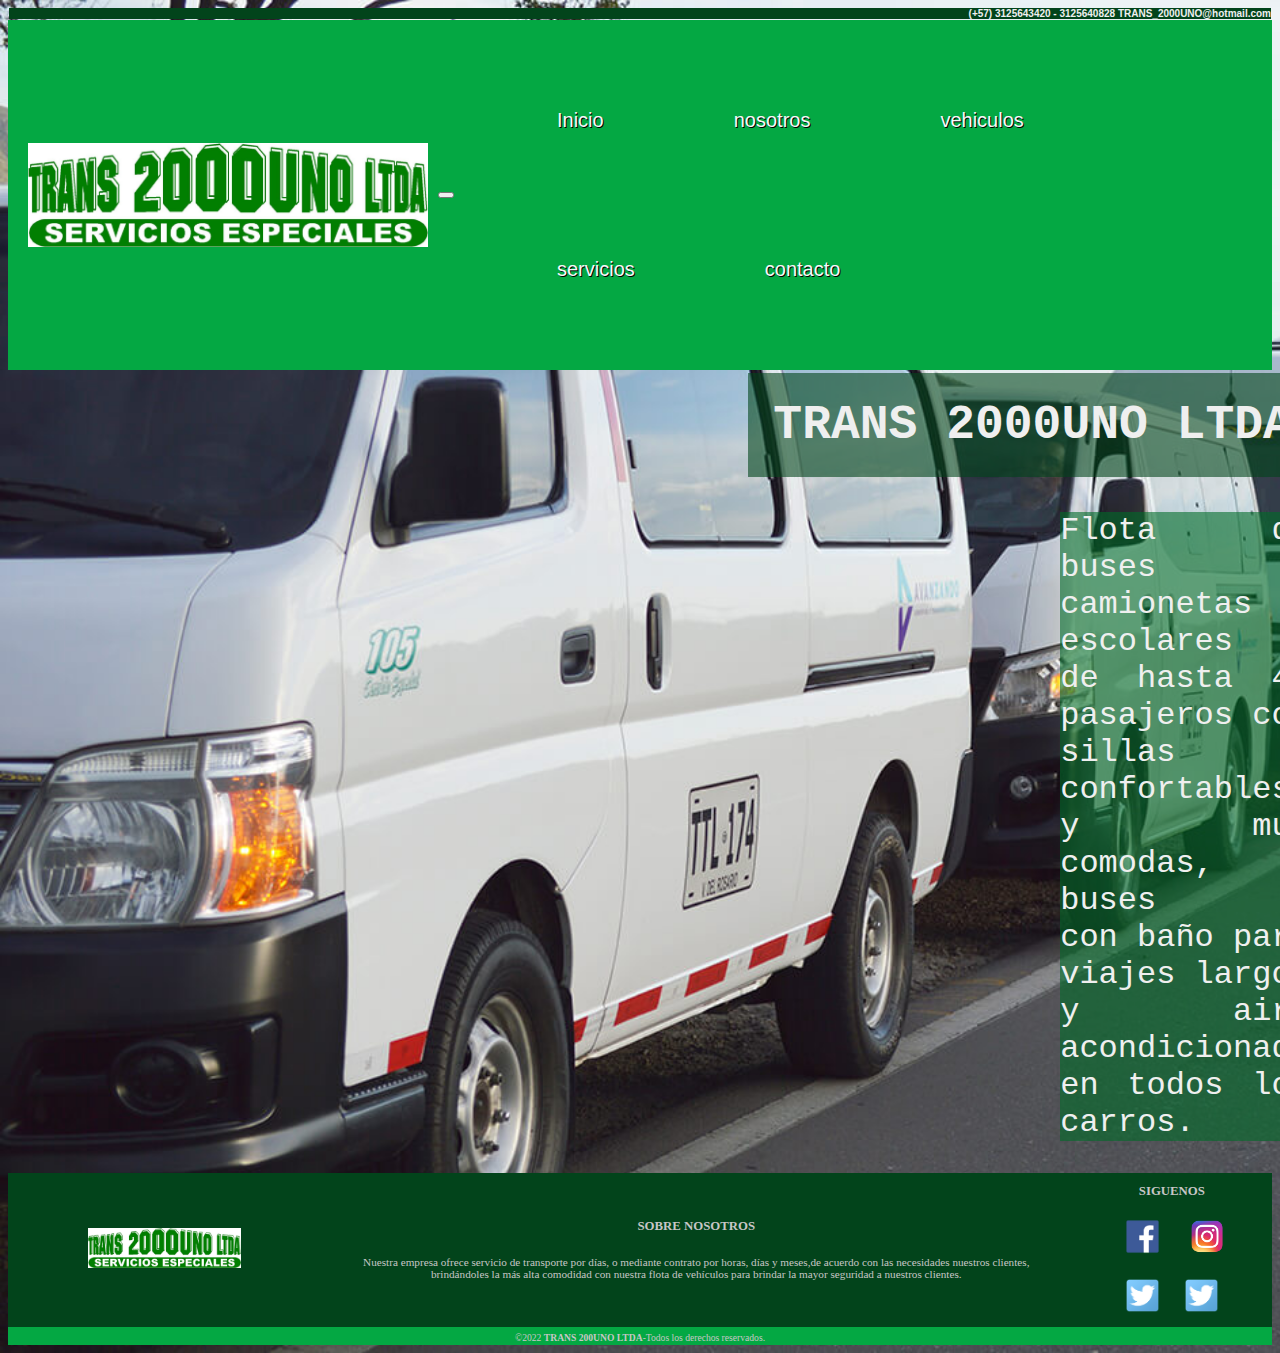
==== index.html @ 996f1570 "initial commit" ====
<!doctype html>
<html lang="en">
    <head>
        <meta charset="utf-8">
        <meta http-equiv="X-UA-Compatible" content="IE=edge">
        <meta name="viewport" content="width=device-width, initial-scale=1">

        <!--link a estilos bosstrap-->
        <link href="https://cdn.jsdelivr.net/npm/bootstrap@5.2.2/dist/css/bootstrap.min.css" rel="stylesheet" integrity="sha384-Zenh87qX5JnK2Jl0vWa8Ck2rdkQ2Bzep5IDxbcnCeuOxjzrPF/et3URy9Bv1WTRi" crossorigin="anonymous">
        
        <!-- Link a CSS -->
        <link rel="stylesheet" href="css/main.css">

        <!-- Titulo de mi navegador-->
        <title>Navegador Transportes Grancolombiana</title>

    </head>

    <body class="imagenfondo" >

            <!--div para contacto-->

        <header>
            <div>
                
                <h4 class="tam4"> (+57) 3125643420 - 3125640828           
                    TRANS_2000UNO@hotmail.com</h4>
            
            </div>
            
            <nav class="navbar navbar-expand-lg">
              
                <!--logo de la empresa-->
                <div>
                    
                    <img src="img/logo1.jpg" class="col d-flex" alt="TRANS 2000UNO LTDA">
                
                </div>
                
                  <button class="navbar-toggler" type="button" data-bs-toggle="collapse" data-bs-target="#navbarNav" aria-controls="navbarNav" aria-expanded="false" aria-label="Toggle navigation">
                    <span class="navbar-toggler-icon"></span>
                  </button>
                        
                        <div class="collapse navbar-collapse" id="navbarNav">
                            <ul class="navbar-nav">
                                <li class="nav-item">
                                    <a class="nav-link active" aria-current="page" href="index.html">Inicio</a>
                                </li>
                            <li class="nav-item">
                                <a class="nav-link active" aria-current="page" href="nosotros.html">nosotros</a>
                            </li>
                            <li class="nav-item">
                                <a class="nav-link" href="vehiculos.html">vehiculos</a>
                            </li>
                            <li class="nav-item">
                                <a class="nav-link" href="servicios.html">servicios</a>
                            </li>
                            <li class="nav-item">
                                <a class="nav-link" href="contacto.html">contacto</a>
                            </li>
                            </ul>
                        </div>
            </nav>
        </header>
        
        <!--inicio main-->
        <main class="importantisimo"> 
            <div  class="importante">
                
                <h1 class="fw-bold">TRANS 2000UNO LTDA</h1>
                
                <p>
                    Flota de buses y camionetas escolares<br>
                    de hasta 40 pasajeros con sillas 
                    confortables y muy comodas, buses <br>
                    con baño para viajes largos y aire
                    acondicionado en todos los carros.
                </p>
            
            </div>
        </main>

        <!--pide de pagina-->

        <footer class="pie-pagina">

            <div class="grupo-1">
            
                <div class="box">

                    <figure>
                        <a href="#">
                            <img src="img/logo1.jpg" alt="logo para pie de pagina">
                        </a>
                    </figure>
                
                </div>
                
                <div class="box">
                    
                    <h2>SOBRE NOSOTROS</h2>
                    
                    <p>Nuestra empresa ofrece servicio de transporte por días, o mediante contrato por horas, días y meses,de acuerdo con las necesidades nuestros clientes, brindándoles la más alta comodidad con nuestra flota de vehículos para brindar la mayor seguridad a nuestros clientes.</p>
                
                </div>
                
                <div class="box">

                    <H2 class="fw-bold">SIGUENOS</H2>
                    
                    <div id="red-social">
                        <a href="https://www.facebook.com/" class="fa fa-facebook"><img src="img/logofacebook.png" class="facebooketc" alt="facebook"></a>
                        <a href="https://www.instagram.com/"class="fa fa-instagram"><img src="img/logoinstagram.png" alt=""></a>
                        <a href="https://twitter.com/?lang=es"><img src="img/logotwitter.png" alt=""></a>
                        <a href=""><img src="img/logotwitter.png" alt=""></a>
                    </div>
                
                </div>
        
            </div>
        
            <div class="grupo-2">
                
                <small>&copy;2022 <b>TRANS 200UNO LTDA</b>-Todos los derechos reservados.</small>

            </div>

        </footer>
        
        <!-- Link a js bosstrap -->
        <script src="https://cdn.jsdelivr.net/npm/bootstrap@5.2.2/dist/js/bootstrap.bundle.min.js" integrity="sha384-OERcA2EqjJCMA+/3y+gxIOqMEjwtxJY7qPCqsdltbNJuaOe923+mo//f6V8Qbsw3" crossorigin="anonymous"></script>

    </body>
</html>
---- css/main.css ----
.imagenfondo{
    background-image: url(../img/fondo-index.jpg);
    background-repeat: no-repeat;
    background-size: cover
}
.tam4 {
    background-color: rgb(2, 68, 27);
    text-align: right;
    padding: 0px;
    margin: 0.5px;
    font-size: 10px;
    font-family: Arial, "Helvetica Neue", Helvetica, sans-serif;
    align-items: center;
    color: #efefef;
    margin: 1px;
}

div img {
    max-width: 400px;
    max-height: 600px;
    align-items: center;
    justify-content: center;
    padding: 10px;
}

.navbar{   
    
    padding: 10px;
    background-color: rgb(4, 168, 67);
    display: flex;
    flex-direction: row;
    justify-content: space-around;
    align-items: center;
}

nav ul{

    list-style-type: none;
}

nav ul li {
    display: inline-block;
    padding: 50px;
    margin: 13px;
}

.barra{
    
 list-style-type: none;
 color: white;
 font-family: Arial, "Helvetica Neue", Helvetica, sans-serif;
 font-size: 17px;
 text-shadow: 1px 1px black;
 text-decoration: none;

 
}


/*fondo de pantalla*/

.flex-center{

    display: flex;
    align-items: center;
    justify-content: center;
    background-size: contain;
    background-repeat: no-repeat;
    background-position: center;
}

#fondo{

    width: 4000px;
    height: 100vh;
    min-height: 150vh;
    background-image: url(file:///C:/Users/Pc/Documents/proyecto/img/imagen%20de%20fondo.jpg);
}



/*pie de pagina*/

.pie-pagina{
    
    background-color:  rgb(4, 168, 67);
    display: flex;
    flex-direction: column;
    align-items: center;
    width: 100%;
    color: #c7c6c6;

   
}

#red-social img {
    height: 35px;
}
.pie-pagina .grupo-1{
    
    background-color: rgb(2, 68, 27);
    display: flex;
    flex-direction: row;
    align-items: center;
    justify-content: space-between;
}
.pie-pagina .grupo-1 a img{
height: 40px;
}
.pie-pagina .grupo-1 .box{
    text-align: center;
    margin: 0px 30px;
    }

.pie-pagina .box {

    display: flex;
    flex-direction: column;
    align-items: stretch;
}

h2 {
    display: block;
    font-size: 0.8em;
    margin-block-start: 0.83em;
    margin-block-end: 0.83em;
    margin-inline-start: 0px;
    margin-inline-end: 0px;
    font-weight: bold;
}

p {
    display: block;
    font-size: 0.7em;
    margin-block-start: 1em;
    margin-block-end: 1em;
    margin-inline-start: 0px;
    margin-inline-end: 0px;
}

.small, small {
    font-size: 0.6em;
}

  


/* main de mi navegador*/
.importantisimo{
    display: flex;
    flex-direction: column;
    align-items: center;
    justify-content: center;
}


.importante{
    display: flex;
    justify-content: flex-end;
    align-items: flex-end;
    flex-direction: column;
    /*margin: 100px;*/
}
.importante h1 {
    font-family: 'Courier New', Courier, monospace;
    font-size: 3rem;
    color: #efefef;
    background-color: rgba(2, 68, 27, 0.597);
    padding: 25px;
    margin: 3px;
}

.importante p {
    font-size: 2rem;
    font-family: 'Courier New', Courier, monospace;
    background-color: rgba(0, 107, 41, 0.597);
    text-align: justify;
    margin-left: 1100px;
    margin-right: 10px;
    color: #efefef;
}

/*----------------------------------
------------------------------------
------------NOSOTROS-----------------
-------------------------------------
-------------------------------------
*/

/*menu para las siguientes paginas*/

.barra2{

    list-style-type: none;
    color: white;
    font-family: Arial, "Helvetica Neue", Helvetica, sans-serif;
    font-size: 20px;
    text-shadow: 1px 1px rgba(0, 0, 0, 0.959);
    text-decoration: none;
   

}

.barra3 {
    
    padding: 10px;
    background-color: rgb(4, 168, 67);
    display: flex;
    flex-direction: column;
    justify-content: space-between;
    align-items: center;
}

.barra3 ul{

    list-style-type: none;
}

.barra3 ul li{

    background-color: rgba(9, 107, 0, 0.582);
    display: inline-block;
    padding: 18px;
    margin: 30px;

}

/*quienes somos */

h1 {
    font-family: 'Courier New', Courier, monospace;
    font-size: 45px;
    color: #0f1b13;
    text-align: center;
}

.nosotros{
    
    background-color: #c7c6c6;
    max-width: 100%;
    width: 100%;
    display: flex;
    flex-direction: row;
    align-content: center;
    justify-content: space-around;
    align-items: center;
}

.trans{
    
    font-family: Cambria, Cochin, Georgia, Times, 'Times New Roman', serif;
    font-size: 15px;
    text-align: justify;
    color: #223829;
    margin:  20px;
   

}

.imgnosotros{
    height: 550px;
    margin:  20px;
}

/*----------------------------------
------------------------------------
------------VEHICULOS-----------------
-------------------------------------
-------------------------------------
*/

.figure{
     
    margin: 1px;
}

figcaption{

    font-size: 30px;
    font-family: Impact, Haettenschweiler, 'Arial Narrow Bold', sans-serif;
    color: #223829;
   
}

.vehiculos {
    height: 110vh;
    background-color: #06501d4b;
    display: grid;
    grid-template-columns: repeat(4,1fr);
    grid-template-rows: 300px 400px;
    margin: 1px;
    padding: 0px;
    align-items: center;
    justify-items: center;
}

.biblio{

        transition-property: all;
        transition-duration: 1s;
        transition-timing-function: ease-in-out;
}

.biblio:hover{

    transform: scale(1.1);
}
/*----------------------------------
------------------------------------
------------Servicios-----------------
-------------------------------------
-------------------------------------
*/

.servicios{

    background-color: #03350394;
    max-width: 100%;
    width: 100%;
    display: flex;
    flex-direction: row;
    align-content: center;
    justify-content: space-around;
    align-items: center;

}

.escolar{

    font-family: Cambria, Cochin, Georgia, Times, 'Times New Roman', serif;
    font-size: 15px;
    text-align: justify;
    color: #f2f7f4;
    margin:  20px;

}

.imgnosotros{

    width: 300px;
    height: 250px;
    transform: perspective(500px) rotateY(150deg);
}

/*----------------------------------
------------------------------------
------------Contacto-----------------
-------------------------------------
-------------------------------------
*/


.input{

    background-color: #05a036;
    display: flex;
    align-items: center;
    justify-content: center;
}

form{


    background-color: #c7c6c6;
    max-width: 100%;
    width: 100%;
    display: flex;
    flex-direction: column;
    justify-content: space-around;
    align-items: center;
}

.formulario{

    font-family: Cambria, Cochin, Georgia, Times, 'Times New Roman', serif;
    font-size: 15px;
    text-align: justify;
    color: #223829;
    margin:  20px;
   
}

.contacto2{
    
   
    background-color: #06501d4b;
    display: grid;
    grid-template-columns: repeat(2,1fr);
    grid-template-rows: 0px 100px;
    padding: 70px;
    justify-content: center;
    text-align: center;
    align-items: start;
    justify-items: stretch;

}
/*----------------------------------
------------------------------------
------------Media quaries-----------------
-------------------------------------
-------------------------------------
*/

@media screen and (max-width: 768px){
    nav{
        display: flex;
        flex-direction: column;
        margin: auto;
    }
    nav ul {
        display: flex;
        flex-direction: column;
        align-items: center;
    }
    nav ul li {
        display: inline-block;
        padding: 10px;
        /* margin: 0.5px; */
    }
    .importante p {
        font-size: 2rem;
        font-family: 'Courier New', Courier, monospace;
        background-color: rgba(0, 107, 41, 0.597);
        padding: 15px;
        text-align: justify;
        margin-left: 0px;
        color: #efefef;
    }
    .importante {
        display: flex;
        align-items: center;
        flex-direction: column;
        margin: 10px;
        align-content: stretch;
        flex-wrap: nowrap;
        justify-content: center;
    }
    .nosotros {
        
        display: grid;
        flex-direction: column;
        justify-content: center;
        
    }
    
    .kia {
        display: flex;
        flex-direction: column;
        justify-content: center;
        align-items: center;
    }
    .vehiculos{
        
        height: auto;
        grid-template-columns: repeat(2,1fr);
    }
    .transporte{
        display: flex;
        flex-direction: column;
        justify-content: center;
        align-items: center;
    }
    .servicios {
     
        display: flex;
        flex-direction: column;
       
    }
    .trans{
        text-align: center;
    }
    .escolar{

        text-align: center;

    }
    .two ul li {
        padding: 10px;
        margin: 6px;
    }
}

@media (min-width: 992px){
    
        .navbar-expand-lg .navbar-collapse{
        display: flex!important;
        flex-basis: auto;
        justify-content: flex-end;
        align-items: center;
        align-content: center;
        flex-direction: row;
    }

}

@media (min-width: 992px){
    
    .navbar-expand-lg .navbar-collapse{
    display: flex!important;
    flex-basis: auto;
    justify-content: center;
    align-items: center;
    align-content: center;
    flex-direction: row;
    }
}

@media (min-width: 1400px){
    
    .container, .container-lg, .container-md, .container-sm, .container-xl, .container-xxl {
    max-width: 1900px;
    }
    
}



@media (min-width: 768px){
    .flex-md-row {
    flex-direction: row!important;
    }

    .flex-column {
        flex-direction: column!important;
    }
    .d-flex {
        display: flex!important;
        justify-content: center;
        align-items: center;
    }
}
@media (max-width: 768px){
    .flex-md-row {
    flex-direction: column!important;
    }
}

@media screen and (max-width:600px){
    
    .vehiculos {
        height: auto;
        grid-template-columns: repeat(1,1fr);
    }
}
/*----------------------------------
------------------------------------
------------boostrap-----------------
-------------------------------------
-------------------------------------
*/
.navbar-nav .nav-link.active, .navbar-nav .show>.nav-link {
   
    font-family: Arial, "Helvetica Neue", Helvetica, sans-serif;
    font-size: 20px;
    text-shadow: 1px 1px black;
    text-decoration: none;
    display: block;
    color: #f8f9fa;
    text-decoration: none;
}
.nav-link {

    font-family: Arial, "Helvetica Neue", Helvetica, sans-serif;
    font-size: 20px;
    text-shadow: 1px 1px black;
    text-decoration: none;
    display: block;
    color: #f8f9fa;
    text-decoration: none;
 
}
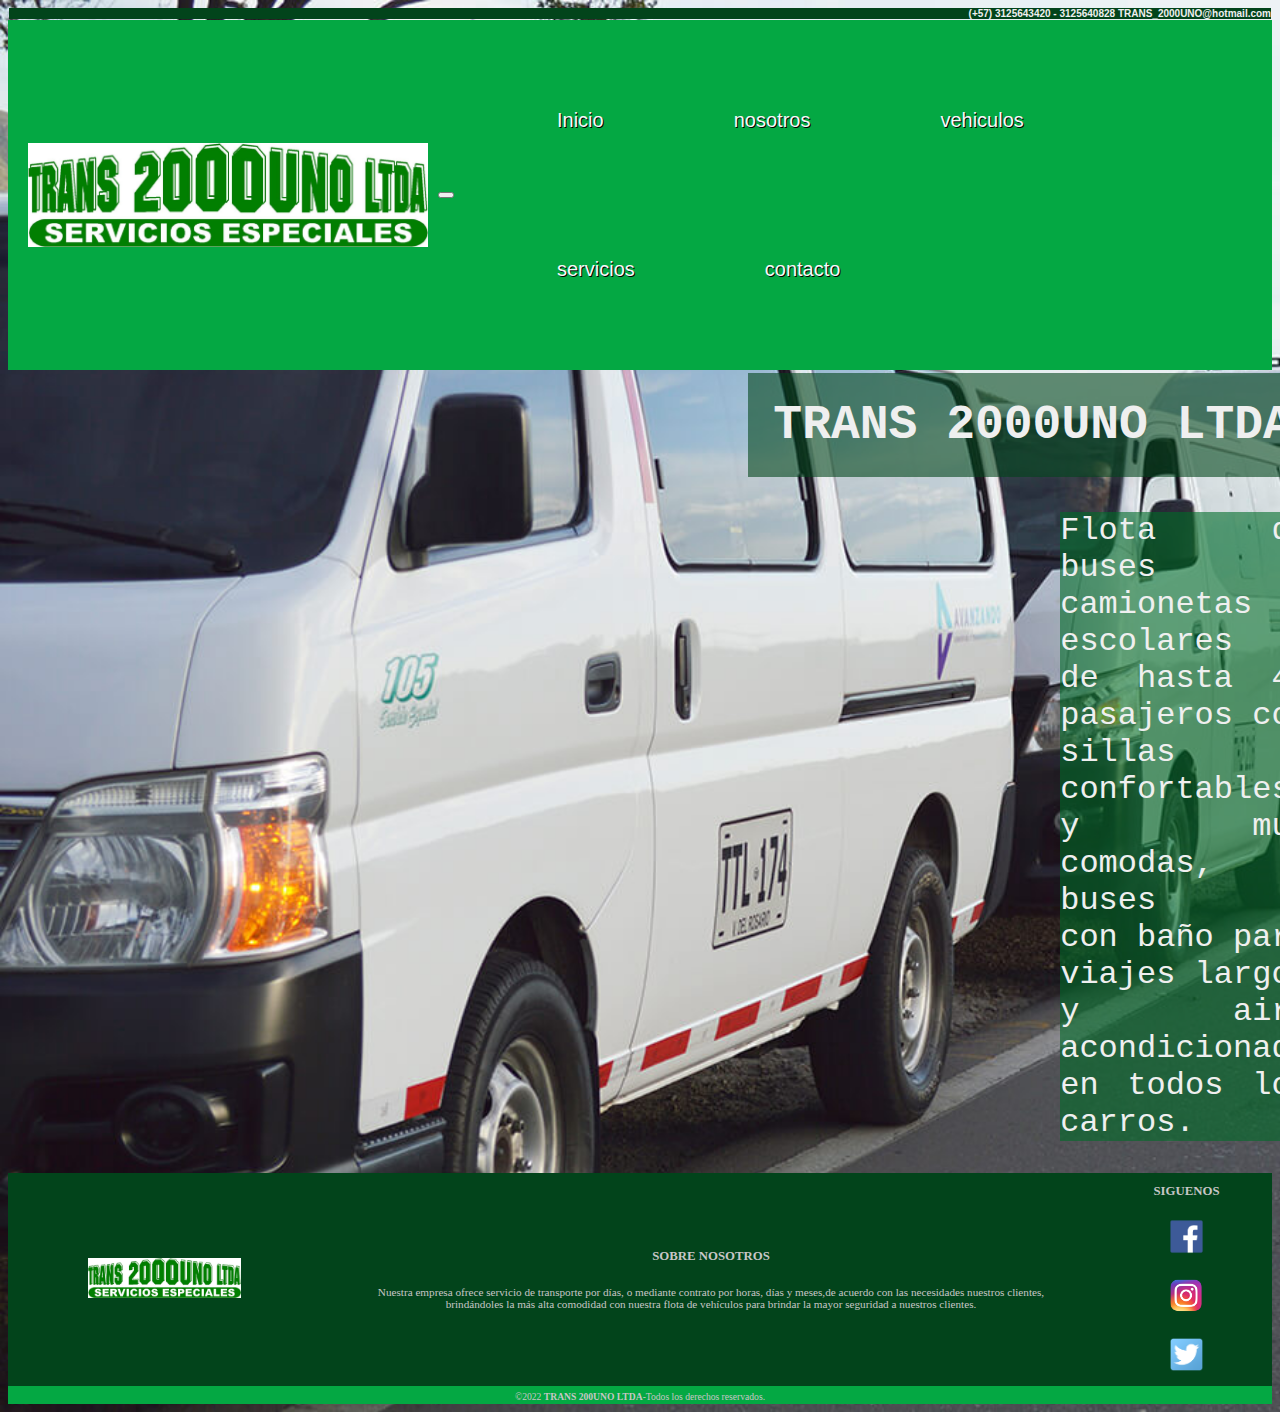
==== commit ea1bdfea: "cambios" ====
--- a/index.html
+++ b/index.html
@@ -112,7 +112,7 @@
                         <a href="https://www.facebook.com/" class="fa fa-facebook"><img src="img/logofacebook.png" class="facebooketc" alt="facebook"></a>
                         <a href="https://www.instagram.com/"class="fa fa-instagram"><img src="img/logoinstagram.png" alt=""></a>
                         <a href="https://twitter.com/?lang=es"><img src="img/logotwitter.png" alt=""></a>
-                        <a href=""><img src="img/logotwitter.png" alt=""></a>
+
                     </div>
                 
                 </div>
--- a/css/main.css
+++ b/css/main.css
@@ -289,7 +289,7 @@
     grid-template-columns: repeat(4,1fr);
     grid-template-rows: 300px 400px;
     margin: 1px;
-    padding: 0px;
+    padding: 50px;
     align-items: center;
     justify-items: center;
 }
@@ -401,7 +401,7 @@
 -------------------------------------
 */
 
-@media screen and (max-width: 768px){
+@media screen and (max-width: 1024px){
     nav{
         display: flex;
         flex-direction: column;
@@ -480,7 +480,7 @@
     }
 }
 
-@media (min-width: 992px){
+@media screen and (min-width: 992px){
     
         .navbar-expand-lg .navbar-collapse{
         display: flex!important;
@@ -493,6 +493,14 @@
 
 }
 
+@media (min-width: 1400px){
+    
+    .container, .container-lg, .container-md, .container-sm, .container-xl, .container-xxl {
+    max-width: 1900px;
+    }
+    
+}
+
 @media (min-width: 992px){
     
     .navbar-expand-lg .navbar-collapse{
@@ -505,16 +513,6 @@
     }
 }
 
-@media (min-width: 1400px){
-    
-    .container, .container-lg, .container-md, .container-sm, .container-xl, .container-xxl {
-    max-width: 1900px;
-    }
-    
-}
-
-
-
 @media (min-width: 768px){
     .flex-md-row {
     flex-direction: row!important;
@@ -524,11 +522,15 @@
         flex-direction: column!important;
     }
     .d-flex {
-        display: flex!important;
-        justify-content: center;
+        display: flex;
+        justify-content: flex-end;
         align-items: center;
-    }
-}
+        align-content: center;
+        flex-wrap: nowrap;
+    }
+    
+}
+
 @media (max-width: 768px){
     .flex-md-row {
     flex-direction: column!important;
